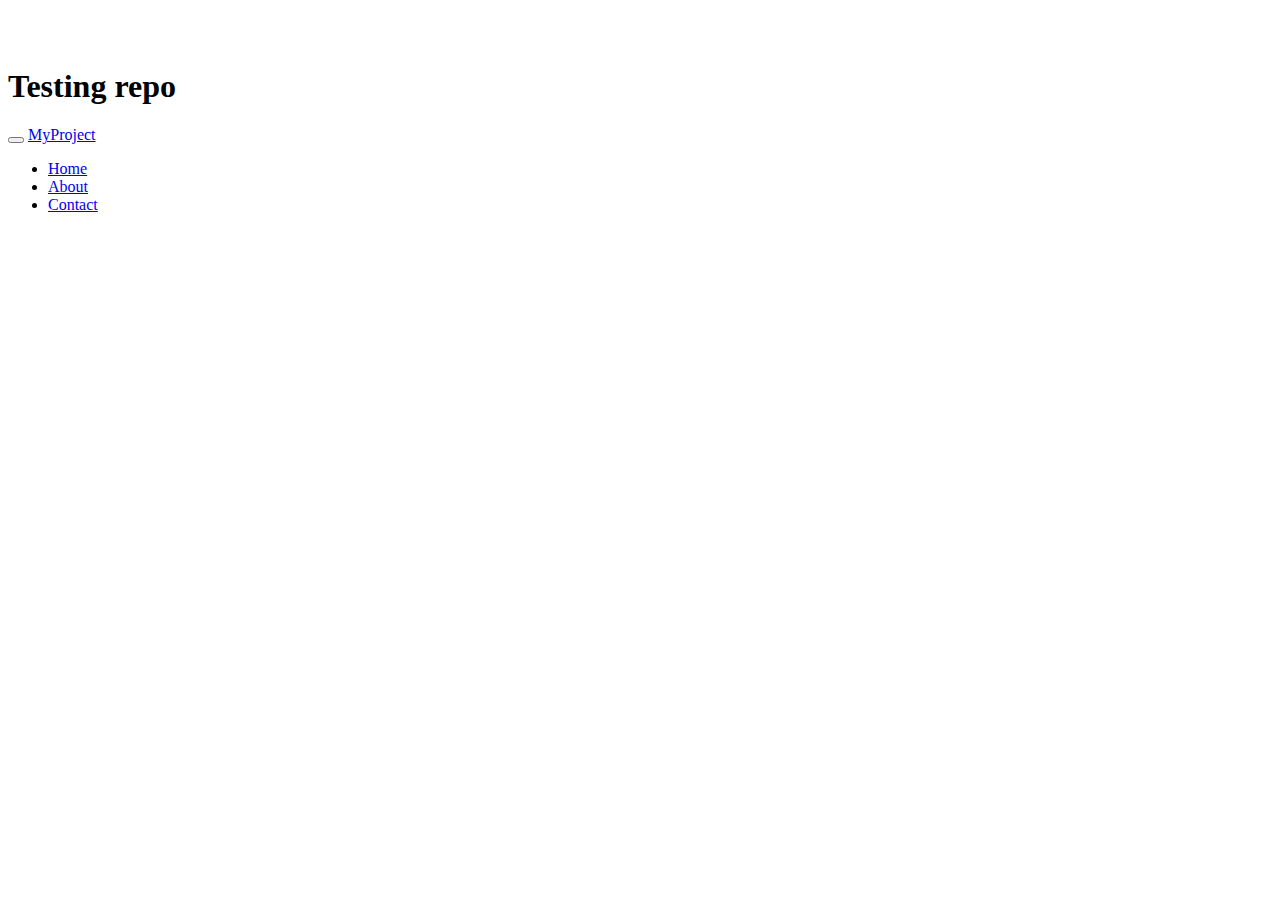
==== index.html @ 82334e64 "testing repo" ====
<html>
 <head>
	<link rel="stylesheet" type="text/css" href="bootstrap/css/bootstrap.css">
	<link rel="stylesheet" type="text/css" href="bootstrap/css/bootstrap-responsive.css">

    <style type="text/css">
      body {
        padding-top: 60px;
      }
    </style>

 </head>
 <body>
  <h1>Testing repo</h1>

    <div class="navbar navbar-inverse navbar-fixed-top">
      <div class="navbar-inner">
        <div class="container">
          <button type="button" class="btn btn-navbar" data-toggle="collapse" data-target=".nav-collapse">
            <span class="icon-bar"></span>
            <span class="icon-bar"></span>
            <span class="icon-bar"></span>
          </button>
          <a class="brand" href="#">MyProject</a>
          <div class="nav-collapse collapse">
            <ul class="nav">
              <li class="active"><a href="#">Home</a></li>
              <li><a href="about.html">About</a></li>
              <li><a href="contact.html">Contact</a></li>
            </ul>
            <div style="padding:3px 0px 0px 0px;" class="pull-right">
            </div>
          </div>
        </div>
      </div>
    </div>

   <!--Copyright 2013

   Licensed under the Apache License, Version 2.0 (the "License");
   you may not use this file except in compliance with the License.
   You may obtain a copy of the License at

       http://www.apache.org/licenses/LICENSE-2.0

   Unless required by applicable law or agreed to in writing, software
   distributed under the License is distributed on an "AS IS" BASIS,
   WITHOUT WARRANTIES OR CONDITIONS OF ANY KIND, either express or implied.
   See the License for the specific language governing permissions and
   limitations under the License.-->

  <script type="text/javascript" src="bootstrap/js/jquery.js"></script>
  <script type="text/javascript" src="bootstrap/js/affix.js"></script>
  <script type="text/javascript" src="bootstrap/js/alert.js"></script>
  <script type="text/javascript" src="bootstrap/js/button.js"></script>
  <script type="text/javascript" src="bootstrap/js/carousel.js"></script>
  <script type="text/javascript" src="bootstrap/js/collapse.js"></script>
  <script type="text/javascript" src="bootstrap/js/dropdown.js"></script>
  <script type="text/javascript" src="bootstrap/js/modal.js"></script>
  <script type="text/javascript" src="bootstrap/js/popover.js"></script>
  <script type="text/javascript" src="bootstrap/js/srollspy.js"></script>
  <script type="text/javascript" src="bootstrap/js/tab.js"></script>
  <script type="text/javascript" src="bootstrap/js/tooltip.js"></script>
  <script type="text/javascript" src="bootstrap/js/transition.js"></script>

 </body>
</html>
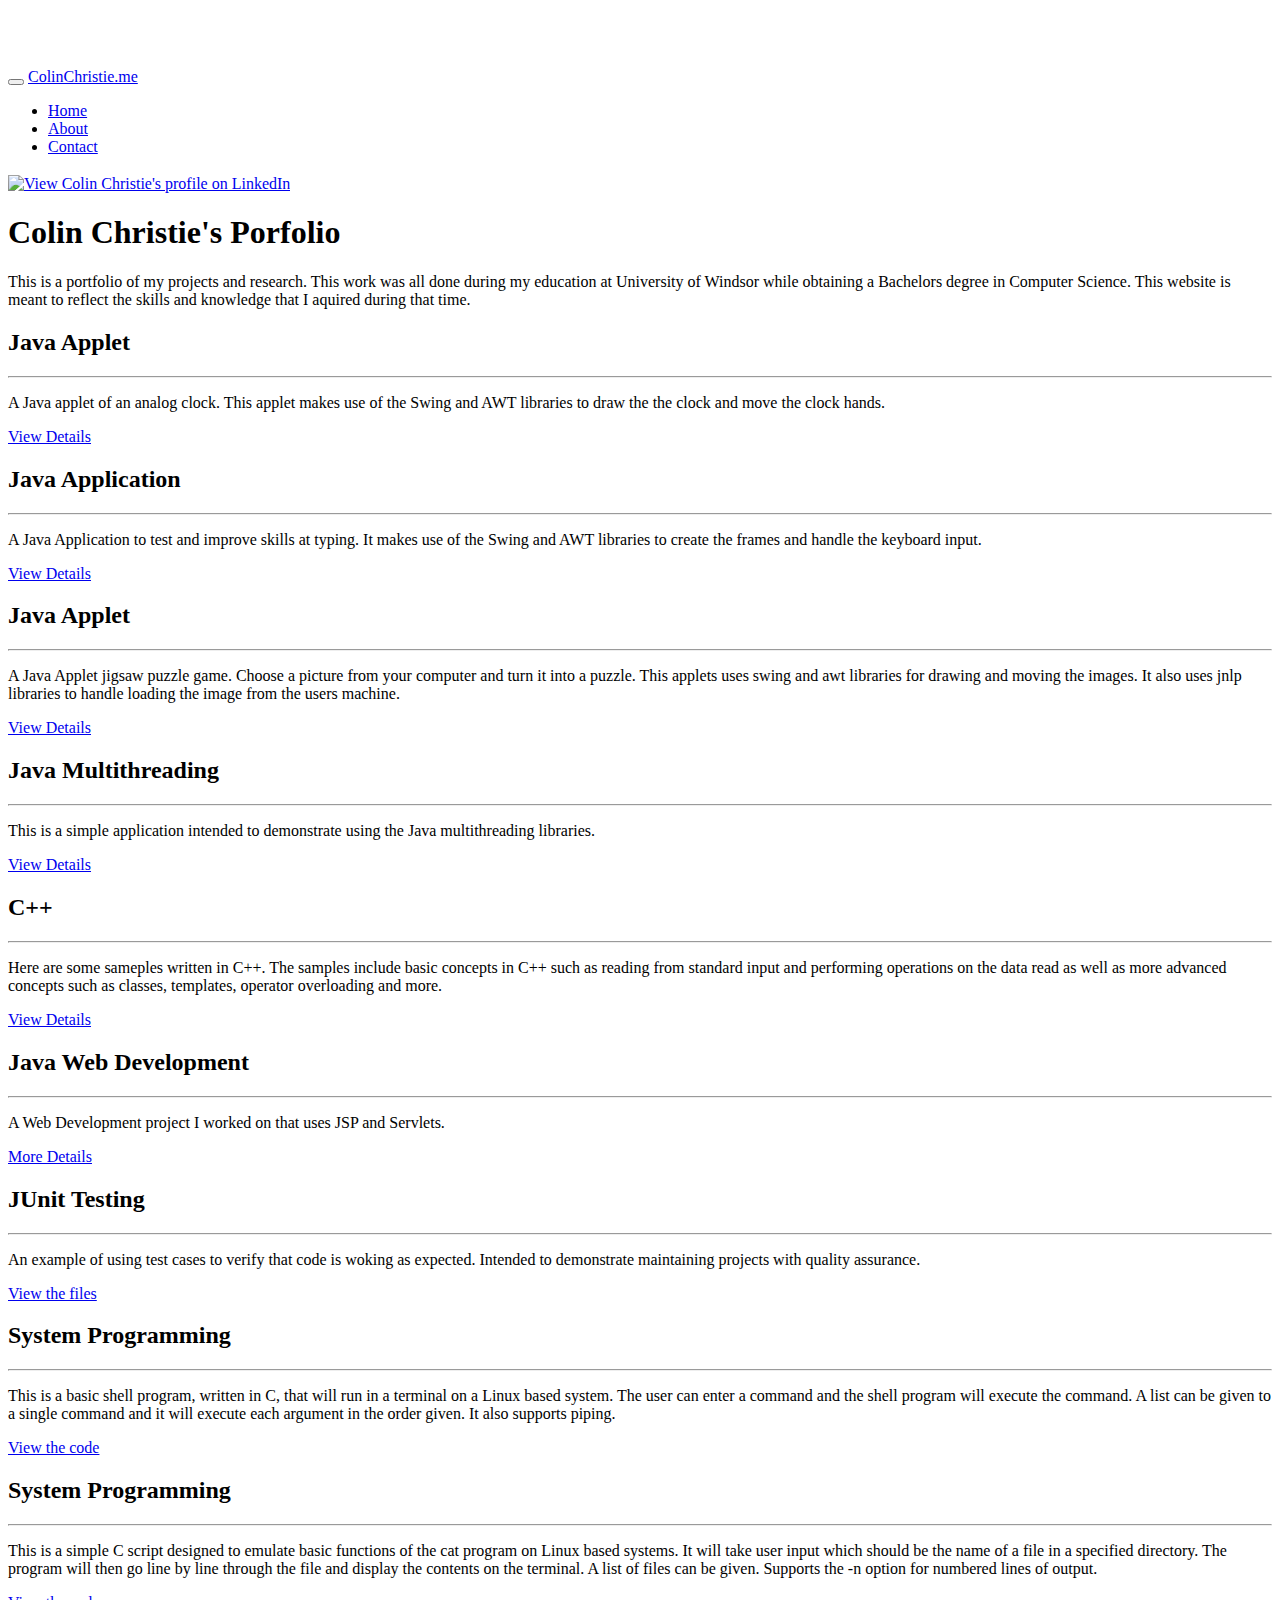
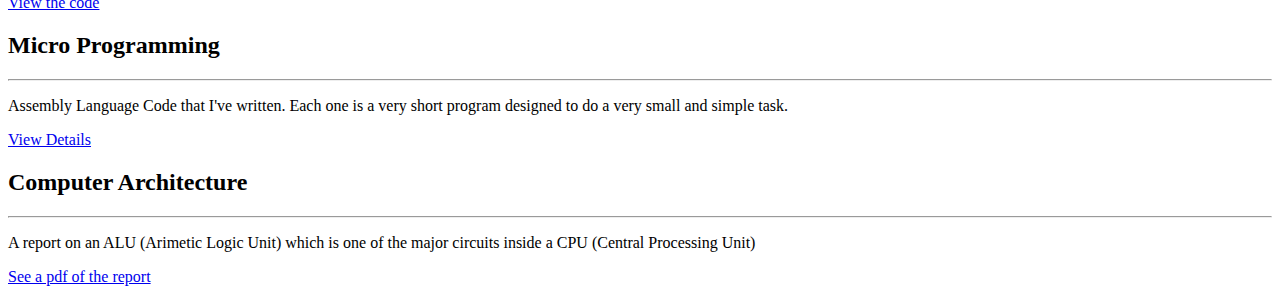
==== commit 8529cbf1: "updating index" ====
--- a/index.html
+++ b/index.html
@@ -1,18 +1,26 @@
-<html>
- <head>
-	<link rel="stylesheet" type="text/css" href="bootstrap/css/bootstrap.css">
-	<link rel="stylesheet" type="text/css" href="bootstrap/css/bootstrap-responsive.css">
+<!DOCTYPE html>
+<html lang="en">
+  <head>
+    <meta charset="utf-8" content="">
+    <title>Colin Christie's Portfolio</title>
+    <meta name="viewport" content="width=device-width, initial-scale=1.0">
 
+    <!-- Le styles -->
+    <link href="css/bootstrap.css" rel="stylesheet">
     <style type="text/css">
       body {
         padding-top: 60px;
       }
     </style>
+    <link href="css/bootstrap-responsive.css" rel="stylesheet">
 
- </head>
- <body>
-  <h1>Testing repo</h1>
+    <!-- HTML5 shim, for IE6-8 support of HTML5 elements -->
+    <!--[if lt IE 9]>
+      <script src="resources/bootstrap/js/html5shiv.js"></script>
+    <![endif]-->
 
+  </head>
+  <body><!--TEST-->
     <div class="navbar navbar-inverse navbar-fixed-top">
       <div class="navbar-inner">
         <div class="container">
@@ -21,7 +29,7 @@
             <span class="icon-bar"></span>
             <span class="icon-bar"></span>
           </button>
-          <a class="brand" href="#">MyProject</a>
+          <a class="brand" href="#">ColinChristie.me</a>
           <div class="nav-collapse collapse">
             <ul class="nav">
               <li class="active"><a href="#">Home</a></li>
@@ -29,13 +37,115 @@
               <li><a href="contact.html">Contact</a></li>
             </ul>
             <div style="padding:3px 0px 0px 0px;" class="pull-right">
+             <a href="http://ca.linkedin.com/pub/colin-christie/59/245/680" target="_blank">
+              <img src="resources/Images/btn_viewmy_160x33.png" width="160" height="33" border="0" 
+              alt="View Colin Christie's profile on LinkedIn"></a>
             </div>
-          </div>
+          </div><!--/.nav-collapse -->
         </div>
       </div>
     </div>
+     <div id="wrap">
+       <div id="main" class="clear-top">
+        <div class="container">
+          <!-- Main hero unit-->
+          <div class="hero-unit">
+            <h1>Colin Christie's Porfolio</h1>
+            <p>This is a portfolio of my projects and research. This work was all done during my education at University of
+            Windsor while obtaining a Bachelors degree in Computer Science. This website is meant to reflect the skills and 
+            knowledge that I aquired during that time.</p>
+          </div>
+          <!--Row 1-->
+          <div class="row">
+            <div class="span4">
+              <h2>Java Applet</h2><hr>
+              <p>A Java applet of an analog clock. This applet makes use of the Swing and AWT 
+                    libraries to draw the the clock and move the clock hands. </p>
+              <a class="btn" href="JavaApplet2.php">View Details</a>
+            </div>
+            <div class="span4">
+              <h2>Java Application</h2><hr>
+              <p>A Java Application to test and improve skills at typing. It makes use of the Swing and AWT libraries
+              to create the frames and handle the keyboard input.</p>
+              <a class="btn" href="JavaApplication1.php">View Details</a>
+           </div>
+            <div class="span4">
+              <h2>Java Applet</h2><hr>
+              <p>A Java Applet jigsaw puzzle game. Choose a picture from your computer and turn it into a puzzle.
+                    This applets uses swing and awt libraries for drawing and moving the images. It also uses
+                    jnlp libraries to handle loading the image from the users machine.</p>
+                  <a class="btn" href="JavaApplet1.php">View Details</a>
+            </div>
+          </div>
+          <!--Row 2-->
+          <div class="row">
+            <div class="span4">
+                <h2>Java Multithreading</h2><hr>
+                <p>This is a simple application intended to demonstrate using the Java multithreading
+                    libraries. </p>
+                <a class="btn" href="JavaApplication2.php">View Details</a>
+            </div>
+             <div class="span4"><h2>C++</h2><hr>
+                <p>Here are some sameples written in C++. The samples include basic concepts in C++ such as reading from
+                standard input and performing operations on the data read as well as more advanced concepts such as 
+                classes, templates, operator overloading and more.</p>
+                <p><a class="btn" href="CPlusPlus.php">View Details</a></p>
+             </div>
+             <div class="span4">
+              <h2>Java Web Development</h2><hr>
+              <p>A Web Development project I worked on that uses JSP and Servlets.</p>
+              <p><a class="btn" href="WebDevProj.php">More Details</a></p>
+            </div>
+          </div>
+          <!--Row 3-->
+           <div class="row">
+             <div class="span4">
+                <h2>JUnit Testing</h2><hr>
+                <p>An example of using test cases to verify that code is woking as expected. Intended to demonstrate
+                maintaining projects with quality assurance.</p>
+                <a class="btn" href="JUnitTest.php">View the files</a>
+             </div>
+             <div class="span4">
+                <h2>System Programming</h2><hr>
+                <p>This is a basic shell program, written in C, that will run in a terminal on a Linux based system. The user can enter
+                a command and the shell program will execute the command. A list can be given to a single command and it will
+                execute each argument in the order given. It also supports piping.</p>
+                <p><a class="btn" href="resources/MyShell.c.txt">View the code</a></p>
+              </div>
+             <div class="span4">
+                <h2>System Programming</h2><hr>
+                <p>This is a simple C script designed to emulate basic functions of the cat program on Linux based systems.
+                It will take user input which should be the name of a file in a specified directory. The program will then
+                go line by line through the file and display the contents on the terminal. A list of files can be given. 
+                Supports the -n option for numbered lines of output.</p>
+                <p><a class="btn" href="resources/cat.txt">View the code</a></p>
+              </div>
+            </div>
+            <div class="row"> 
+              <div class="span4">
+                <h2>Micro Programming</h2><hr>
+                <p>Assembly Language Code that I've written. Each one is a very short program designed 
+                    to do a very small and simple task. </p>
+                    <p><a href="AssemblyCode.php" class="btn">View Details</a></p>
+             </div>
+              <div class="span4">
+                <h2>Computer Architecture</h2><hr>
+                <p>A report on an ALU (Arimetic Logic Unit) which is one of the
+                    major circuits inside a CPU (Central Processing Unit)</p>
+                <p><a class="btn" target="_blank" href="resources/Alu report.pdf">See a pdf of the report</a></p>
+              </div>
+              <div class="span4"></div>
+              </div>
+           </div>
+          </div>
+         </div> 
+       </div>
+     <!--<footer class="footer">
+        <p>&#169; CsC 2013</p>
+     </footer>-->
+      
 
-   <!--Copyright 2013
+    <!--Copyright 2013 Colin Christie
 
    Licensed under the Apache License, Version 2.0 (the "License");
    you may not use this file except in compliance with the License.
@@ -48,20 +158,25 @@
    WITHOUT WARRANTIES OR CONDITIONS OF ANY KIND, either express or implied.
    See the License for the specific language governing permissions and
    limitations under the License.-->
-
-  <script type="text/javascript" src="bootstrap/js/jquery.js"></script>
-  <script type="text/javascript" src="bootstrap/js/affix.js"></script>
-  <script type="text/javascript" src="bootstrap/js/alert.js"></script>
-  <script type="text/javascript" src="bootstrap/js/button.js"></script>
-  <script type="text/javascript" src="bootstrap/js/carousel.js"></script>
-  <script type="text/javascript" src="bootstrap/js/collapse.js"></script>
-  <script type="text/javascript" src="bootstrap/js/dropdown.js"></script>
-  <script type="text/javascript" src="bootstrap/js/modal.js"></script>
-  <script type="text/javascript" src="bootstrap/js/popover.js"></script>
-  <script type="text/javascript" src="bootstrap/js/srollspy.js"></script>
-  <script type="text/javascript" src="bootstrap/js/tab.js"></script>
-  <script type="text/javascript" src="bootstrap/js/tooltip.js"></script>
-  <script type="text/javascript" src="bootstrap/js/transition.js"></script>
-
- </body>
+   
+    <!-- Le javascript
+    ================================================== -->
+    <!-- Placed at the end of the document so the pages load faster -->
+    <!-- Le javascript
+    ================================================== -->
+    <!-- Placed at the end of the document so the pages load faster -->
+    <script src="resources/bootstrap/js/jquery.js"></script>
+    <script src="resources/bootstrap/js/bootstrap-transition.js"></script>
+    <script src="resources/bootstrap/js/bootstrap-alert.js"></script>
+    <script src="resources/bootstrap/js/bootstrap-modal.js"></script>
+    <script src="resources/bootstrap/js/bootstrap-dropdown.js"></script>
+    <script src="resources/bootstrap/js/bootstrap-scrollspy.js"></script>
+    <script src="resources/bootstrap/js/bootstrap-tab.js"></script>
+    <script src="resources/bootstrap/js/bootstrap-tooltip.js"></script>
+    <script src="resources/bootstrap/js/bootstrap-popover.js"></script>
+    <script src="resources/bootstrap/js/bootstrap-button.js"></script>
+    <script src="resources/bootstrap/js/bootstrap-collapse.js"></script>
+    <script src="resources/bootstrap/js/bootstrap-carousel.js"></script>
+    <script src="resources/bootstrap/js/bootstrap-typeahead.js"></script>
+  </body>
 </html>
